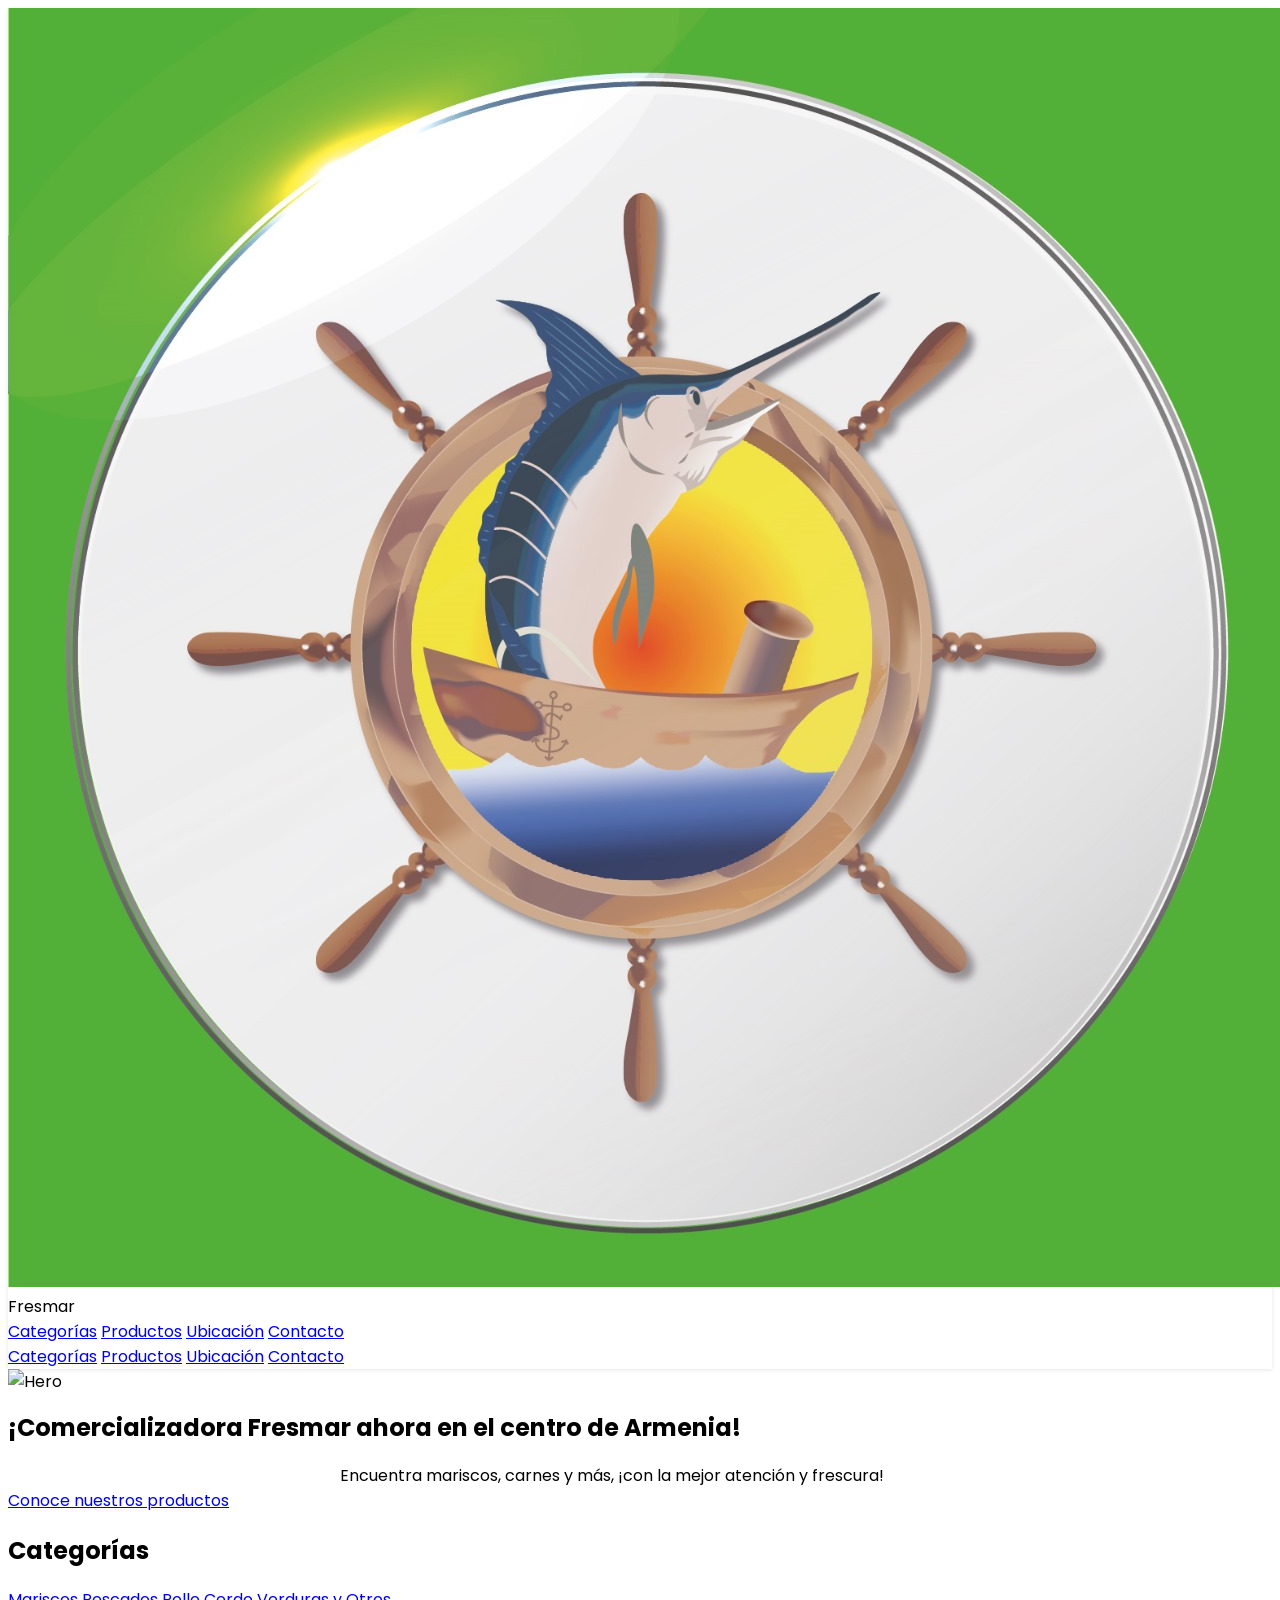
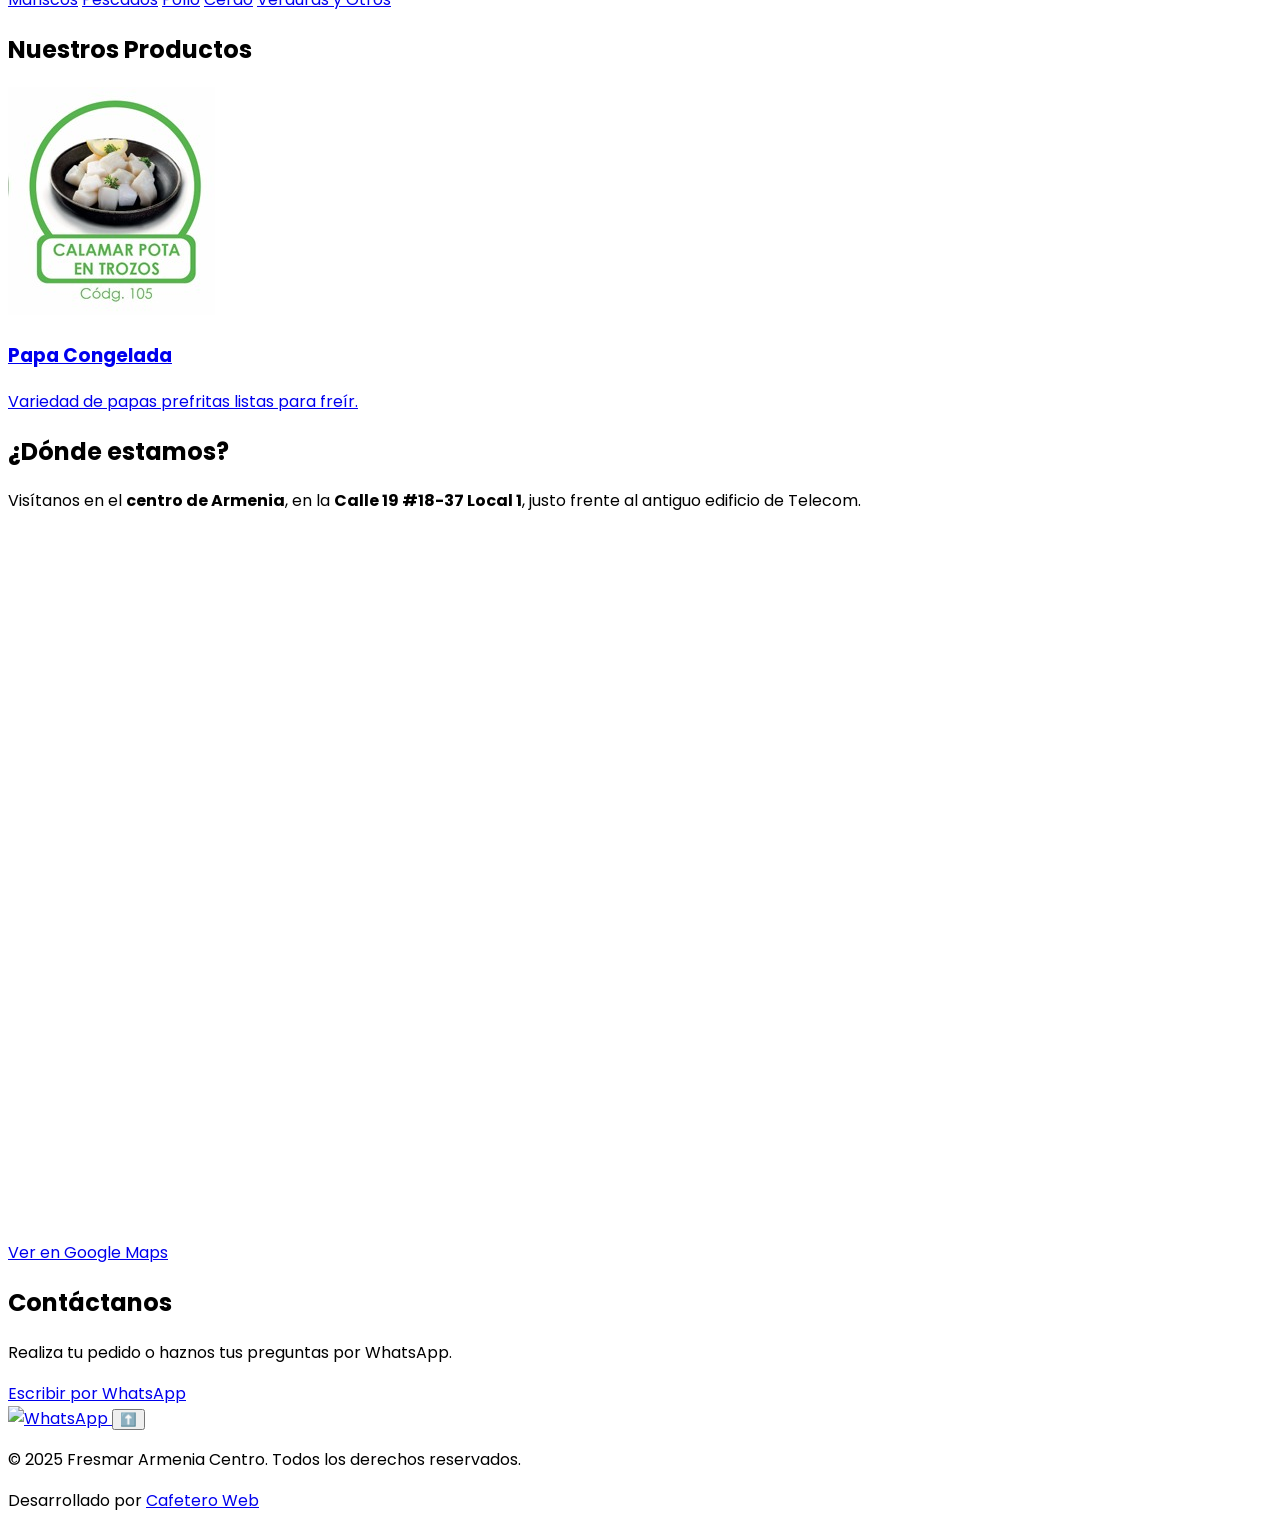
==== index.html @ 23a7fe5a "Primer commit de Fresmar Centro" ====
<!DOCTYPE html>
<html lang="es">
<head>
  <meta charset="UTF-8" />
  <meta name="viewport" content="width=device-width, initial-scale=1.0" />
  <title>Fresmar Armenia Centro</title>
  <link href="https://fonts.googleapis.com/css2?family=Poppins:wght@300;500;700&display=swap" rel="stylesheet">
  <link rel="stylesheet" href="css/styles.css">
</head>
<body class="font-[Poppins] bg-gray-50 text-gray-800">
  <!-- Navbar -->
  <nav class="glass-nav py-3 px-4 md:px-8">
    <div class="flex justify-between items-center max-w-7xl mx-auto">
      <div class="flex items-center">
        <img src="img/fresmarlogo.jpeg" alt="Fresmar Logo" class="w-10 h-10 mr-3" />
        <span class="font-bold text-lg text-blue-600">Fresmar</span>
      </div>
      <div class="hidden md:flex items-center space-x-6">
        <a href="#categorias" class="text-gray-700 hover:text-blue-600 transition-colors">Categorías</a>
        <a href="#productos-carousel" class="text-gray-700 hover:text-blue-600 transition-colors">Productos</a>
        <a href="#ubicacion" class="text-gray-700 hover:text-blue-600 transition-colors">Ubicación</a>
        <a href="#contacto" class="text-gray-700 hover:text-blue-600 transition-colors">Contacto</a>
      </div>
     <!--v class="md:hidden">
        <button id="menu-toggle" class="text-gray-700 focus:outline-none">
          <svg xmlns="http://www.w3.org/2000/svg" class="h-6 w-6" fill="none" viewBox="0 0 24 24" stroke="currentColor">
            <path stroke-linecap="round" stroke-linejoin="round" stroke-width="2" d="M4 6h16M4 12h16M4 18h16" />
          </svg>
        </button>
      </div>
    </div> -->
    <div id="mobile-menu" class="hidden md:hidden pt-4 pb-2 px-2">
      <a href="#categorias" class="block py-2 text-gray-700 hover:text-blue-600">Categorías</a>
      <a href="#productos-carousel" class="block py-2 text-gray-700 hover:text-blue-600">Productos</a>
      <a href="#ubicacion" class="block py-2 text-gray-700 hover:text-blue-600">Ubicación</a>
      <a href="#contacto" class="block py-2 text-gray-700 hover:text-blue-600">Contacto</a>
    </div>
  </nav>

  <!-- Secciones -->

  <section id="hero" class="relative h-[50vh] md:h-[60vh] flex items-center justify-center text-white text-center transition-all duration-1000 ease-in-out">
    <div class="absolute inset-0 bg-black/50 z-10"></div>
    <img id="heroImage" src="img/hero1.jpg" alt="Hero" class="absolute inset-0 w-full h-full object-cover transition-opacity duration-1000 z-0 opacity-100" />
    <div class="relative z-20 px-4">
      <h1 class="text-3xl md:text-5xl font-extrabold mb-3 drop-shadow">¡Comercializadora Fresmar ahora en el centro de Armenia!</h1>
      <p class="text-lg md:text-2xl mb-4 drop-shadow">Encuentra mariscos, carnes y más, ¡con la mejor atención y frescura!</p>
      <a href="/mariscos.html" class="inline-block mt-2 bg-green-600 hover:bg-green-700 text-white font-semibold px-6 py-2 rounded-full transition">
        Conoce nuestros productos
      </a>
    </div>
  </section>
  
  
  
  
  <section id="categorias" class="py-20 bg-gray-100 px-4 max-w-6xl mx-auto text-center">
    <h2 class="text-3xl font-semibold text-gray-800 mb-6">Categorías</h2>
    <div class="flex flex-wrap justify-center gap-4">
        <a href="mariscos.html" class="bg-blue-100 text-blue-700 px-4 py-2 rounded-full hover:bg-blue-200 transition">Mariscos</a>
        <a href="pescados.html" class="bg-green-100 text-green-700 px-4 py-2 rounded-full hover:bg-green-200 transition">Pescados</a>
        <a href="pollo.html" class="bg-yellow-100 text-yellow-700 px-4 py-2 rounded-full hover:bg-yellow-200 transition">Pollo</a>
        <a href="cerdo.html" class="bg-pink-100 text-pink-700 px-4 py-2 rounded-full hover:bg-pink-200 transition">Cerdo</a>
        <a href="verduras.html" class="bg-purple-100 text-purple-700 px-4 py-2 rounded-full hover:bg-purple-200 transition">Verduras y Otros</a>
      </div>
      
  </section>
  <section id="productos-carousel" class="py-20 px-4 max-w-6xl mx-auto text-center">
    <h2 class="text-3xl font-semibold text-gray-800 mb-6">Nuestros Productos</h2>
    <div class="grid grid-cols-1 sm:grid-cols-2 md:grid-cols-3 gap-6">
      <a href="/verduras.html" class="block hover:shadow-lg transition-shadow duration-300">
        <div class="bg-white rounded-xl shadow-md p-4">
          <img src="img/calamar pota.jpeg" alt="Papa congelada" class="w-full h-40 object-cover rounded-md mb-3">
          <h3 class="text-xl font-bold text-blue-600">Papa Congelada</h3>
          <p class="text-gray-600">Variedad de papas prefritas listas para freír.</p>
        </div>
      </a>
      
    </div>
  </section>

  <section id="ubicacion" class="py-20 px-4 max-w-4xl mx-auto text-center">
    <h2 class="text-3xl font-semibold text-gray-800 mb-6">¿Dónde estamos?</h2>
    <p class="text-gray-700 mb-4">
      Visítanos en el <strong>centro de Armenia</strong>, en la <strong>Calle 19 #18-37 Local 1</strong>, justo frente al antiguo edificio de Telecom.
    </p>
    <div class="aspect-w-16 aspect-h-9 w-full rounded-lg shadow-md overflow-hidden">
      <iframe
        class="w-full h-full"
        src="https://www.google.com/maps/embed?pb=!1m18!1m12!1m3!1d3976.570000000000!2d-75.6746378!3d4.5355752!2m3!1f0!2f0!3f0!3m2!1i1024!2i768!4f13.1!3m3!1m2!1s0x8e38f5aeb9c22bd9%3A0x6e44896f2a0472c0!2sCalle%2019%20%2318-37%20Local%201%2C%20Armenia%2C%20Quind%C3%ADo!5e0!3m2!1ses-419!2sco!4v1713040757723!5m2!1ses-419!2sco"
        allowfullscreen=""
        loading="lazy"
        referrerpolicy="no-referrer-when-downgrade"
      ></iframe>
    </div>
    <a
      href="https://www.google.com/maps/place/Calle+19+%2318-37+Local+1,+Armenia,+Quind%C3%ADo/@4.5355752,-75.6746378,17z/"
      target="_blank"
      class="inline-block mt-4 bg-green-600 text-white px-6 py-2 rounded-lg shadow hover:bg-green-700 transition"
    >
      Ver en Google Maps
    </a>
  </section>
  
  
  
  

  <section id="contacto" class="py-20 bg-white px-4 max-w-4xl mx-auto text-center">
    <h2 class="text-3xl font-semibold text-gray-800 mb-6">Contáctanos</h2>
    <p class="text-gray-700 mb-4">Realiza tu pedido o haznos tus preguntas por WhatsApp.</p>
    <a href="https://wa.me/573123456789" target="_blank" class="inline-block bg-green-500 text-white px-6 py-3 rounded-full text-lg hover:bg-green-600 transition">Escribir por WhatsApp</a>
  </section>

<!-- Botón WhatsApp con imagen -->
<a href="https://wa.me/573103008952"_blank"
   class="fixed bottom-6 right-6 bg-green-500 hover:bg-green-600 text-white p-4 rounded-full shadow-lg z-50 transition duration-300 ease-in-out flex items-center justify-center">
  <img src="https://upload.wikimedia.org/wikipedia/commons/6/6b/WhatsApp.svg" alt="WhatsApp" class="w-6 h-6">
</a>
<!-- Botón Ir arriba -->
<button id="scrollToTopBtn"
        class="hidden fixed bottom-20 right-6 bg-gray-700 hover:bg-gray-800 text-white text-xl p-3 rounded-full shadow-lg z-50 transition duration-300 ease-in-out">
  ⬆️
</button>


  <footer class="bg-gray-800 text-white py-8 px-4">
    <div class="max-w-6xl mx-auto text-center">
      <p class="mb-2">&copy; 2025 Fresmar Armenia Centro. Todos los derechos reservados.</p>
      <p>Desarrollado por <a href="https://cafeteroweb.com" target="_blank" class="text-blue-400 hover:underline">Cafetero Web</a></p>
    </div>
  </footer>

  <!-- Scripts -->
  <script src="https://cdn.tailwindcss.com"></script>
  <script src="js/app.js"></script>
</body>
</html>
---- css/styles.css ----
/* General */
body {
    font-family: 'Poppins', sans-serif;
  }
  
  .glass-nav {
    backdrop-filter: blur(10px);
    background-color: rgba(255, 255, 255, 0.75);
    position: sticky;
    top: 0;
    z-index: 50;
    box-shadow: 0 1px 4px rgba(0, 0, 0, 0.1);
  }
  
  /* Hero section */
  #hero h1 {
    line-height: 1.2;
  }
  
  #hero p {
    max-width: 600px;
    margin: 0 auto;
  }
  
  /* Card hover effect */
  #productos-carousel .shadow-md:hover {
    transform: scale(1.02);
    transition: transform 0.3s ease;
  }
  
  /* Categorías */
  #categorias span {
    cursor: pointer;
    transition: background-color 0.3s, color 0.3s;
  }
  
  #categorias span:hover {
    background-color: #3b82f6;
    color: white;
  }
  
  /* Responsive tweaks */
  @media (max-width: 768px) {
    #hero h1 {
      font-size: 2rem;
    }
  
    #hero p {
      font-size: 1rem;
    }
  }
  
  /* Map */
  .aspect-w-16 {
    position: relative;
    width: 100%;
    padding-bottom: 56.25%;
  }
  
  .aspect-w-16 iframe {
    position: absolute;
    width: 100%;
    height: 100%;
    border: 0;
  }
  #scrollToTopBtn {
    cursor: pointer;
  }
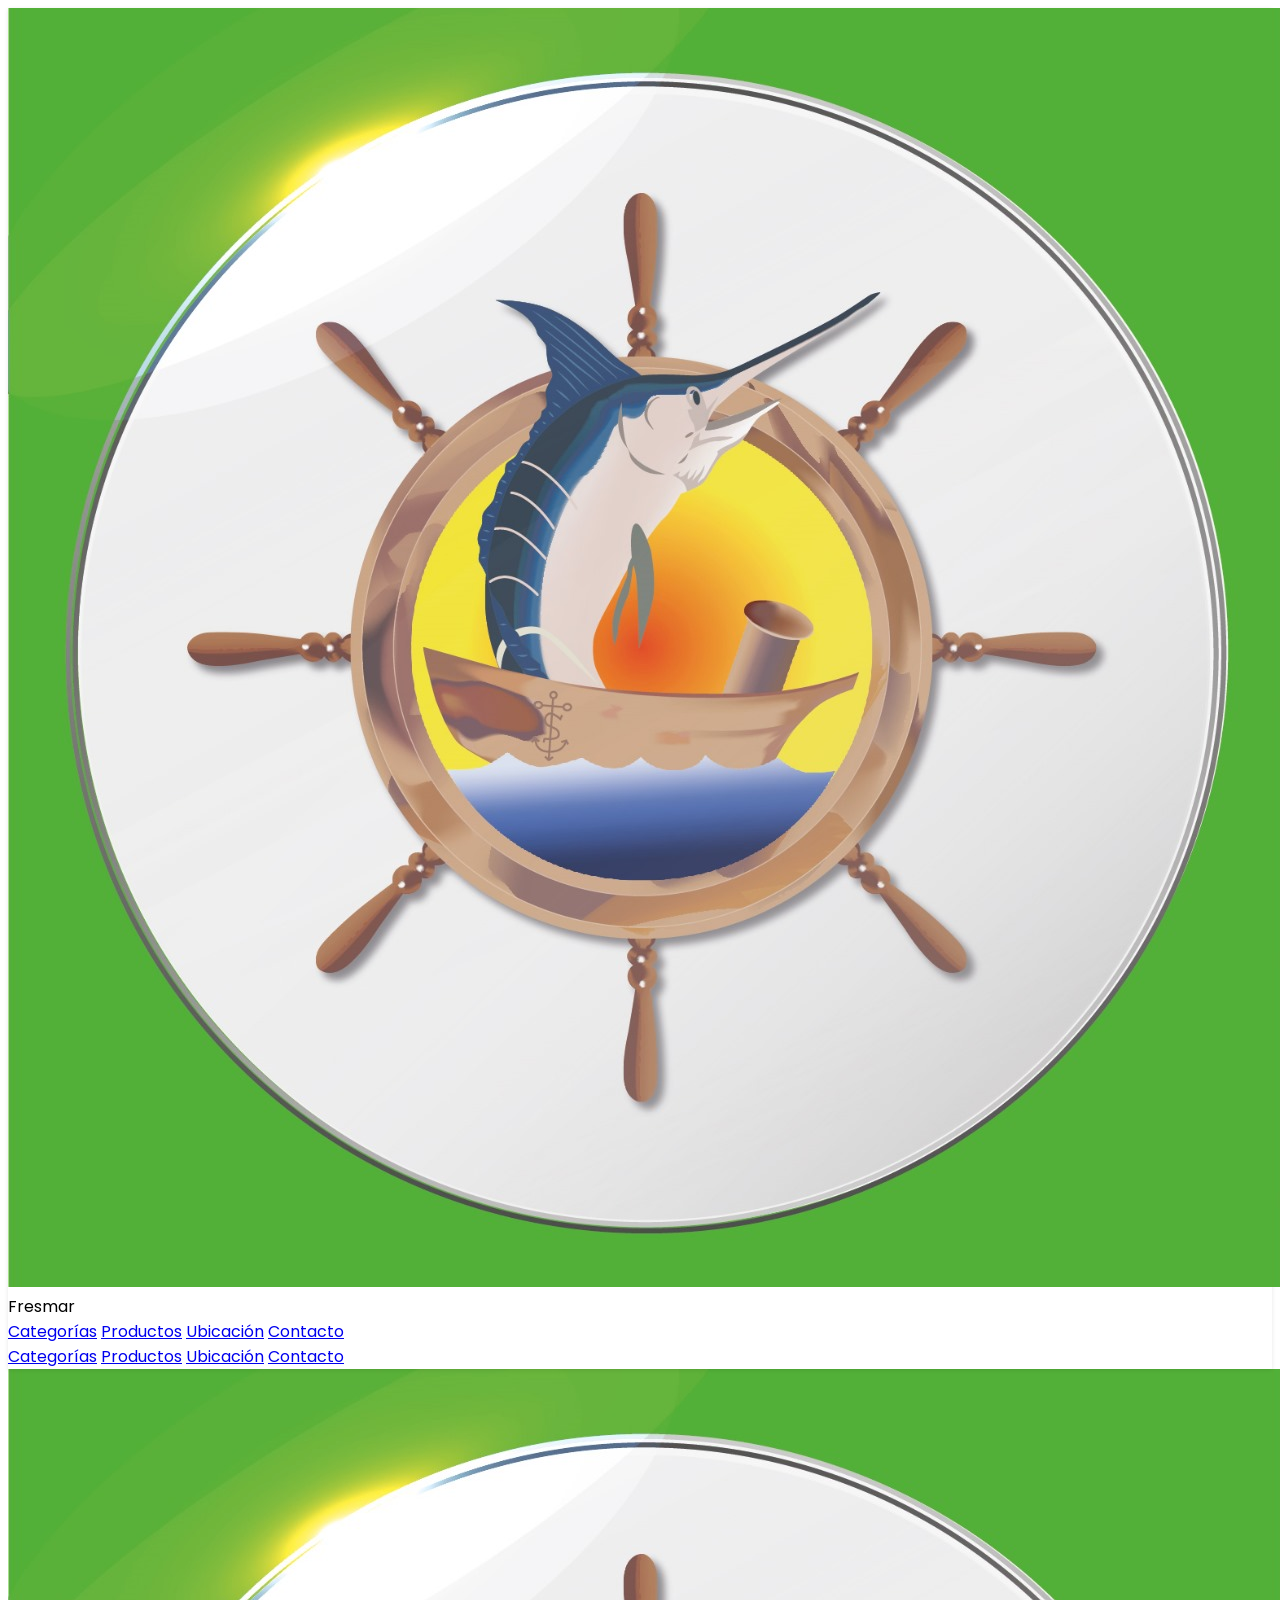
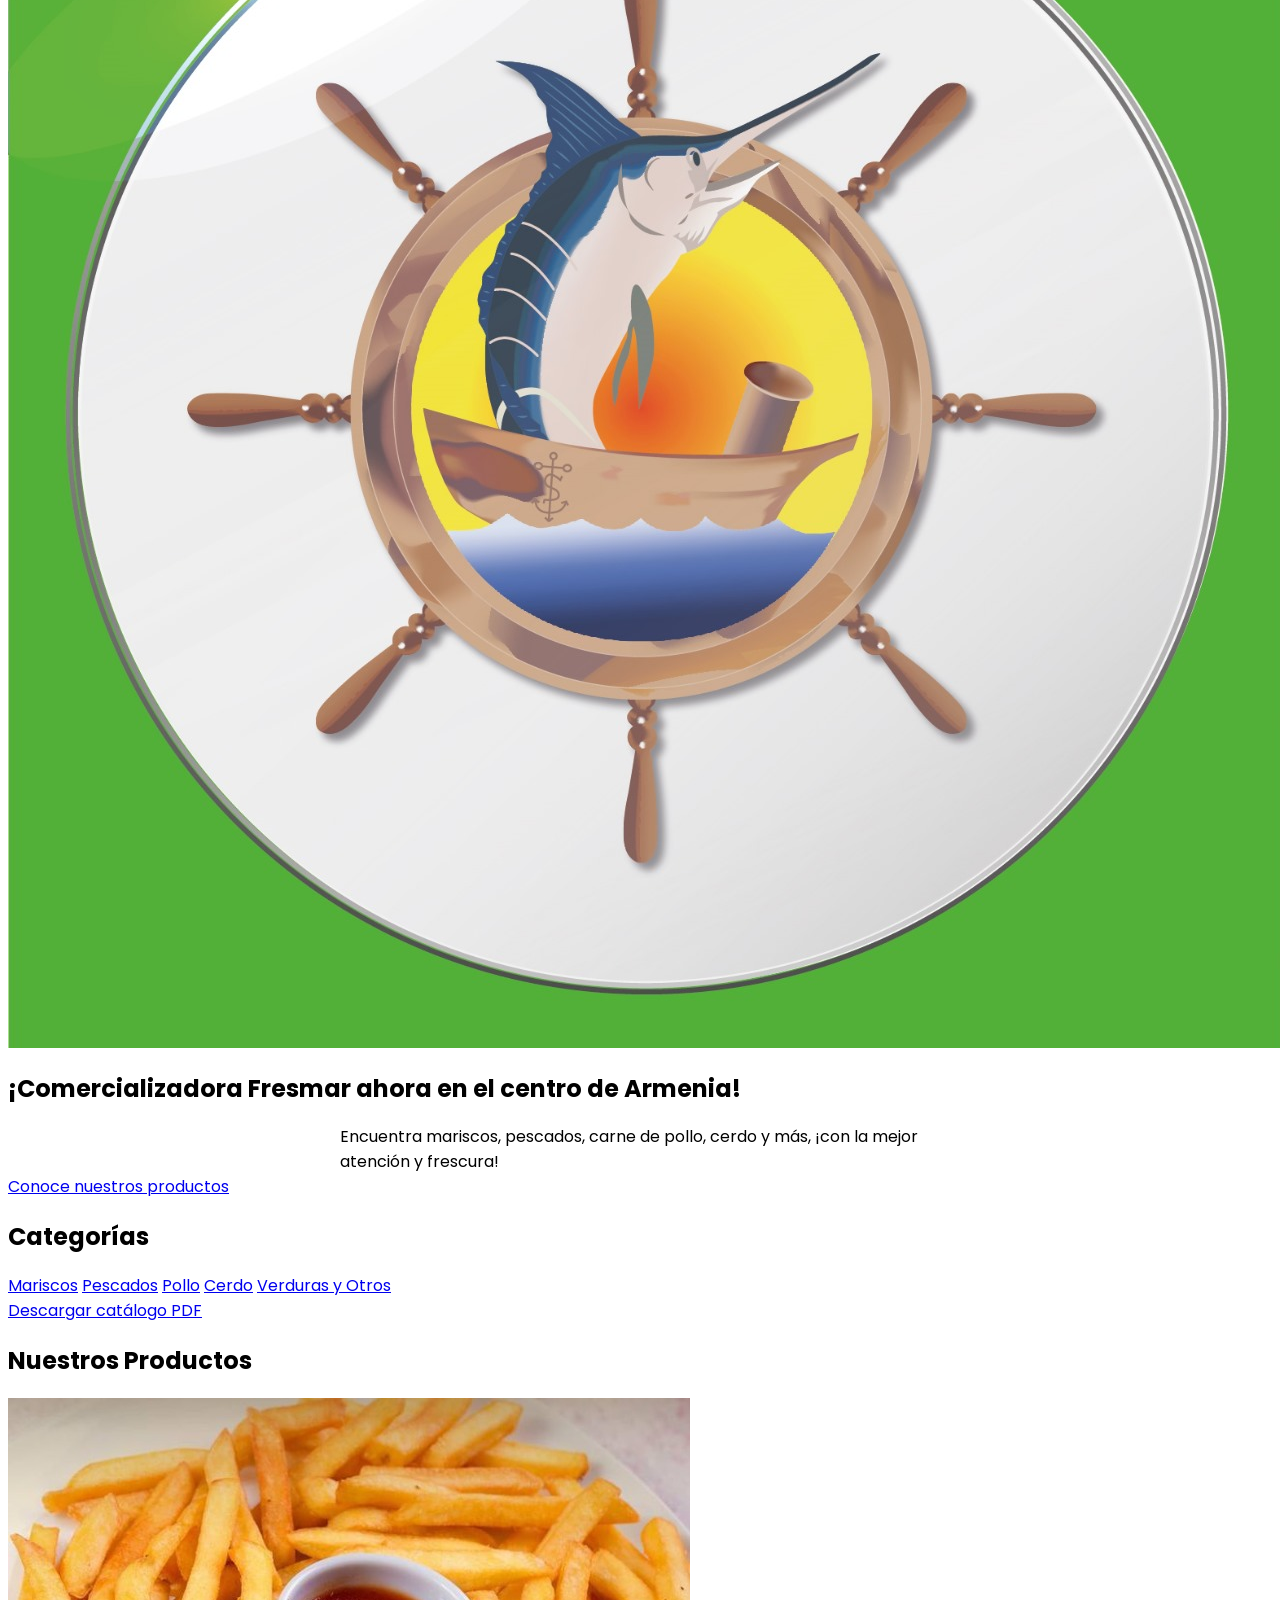
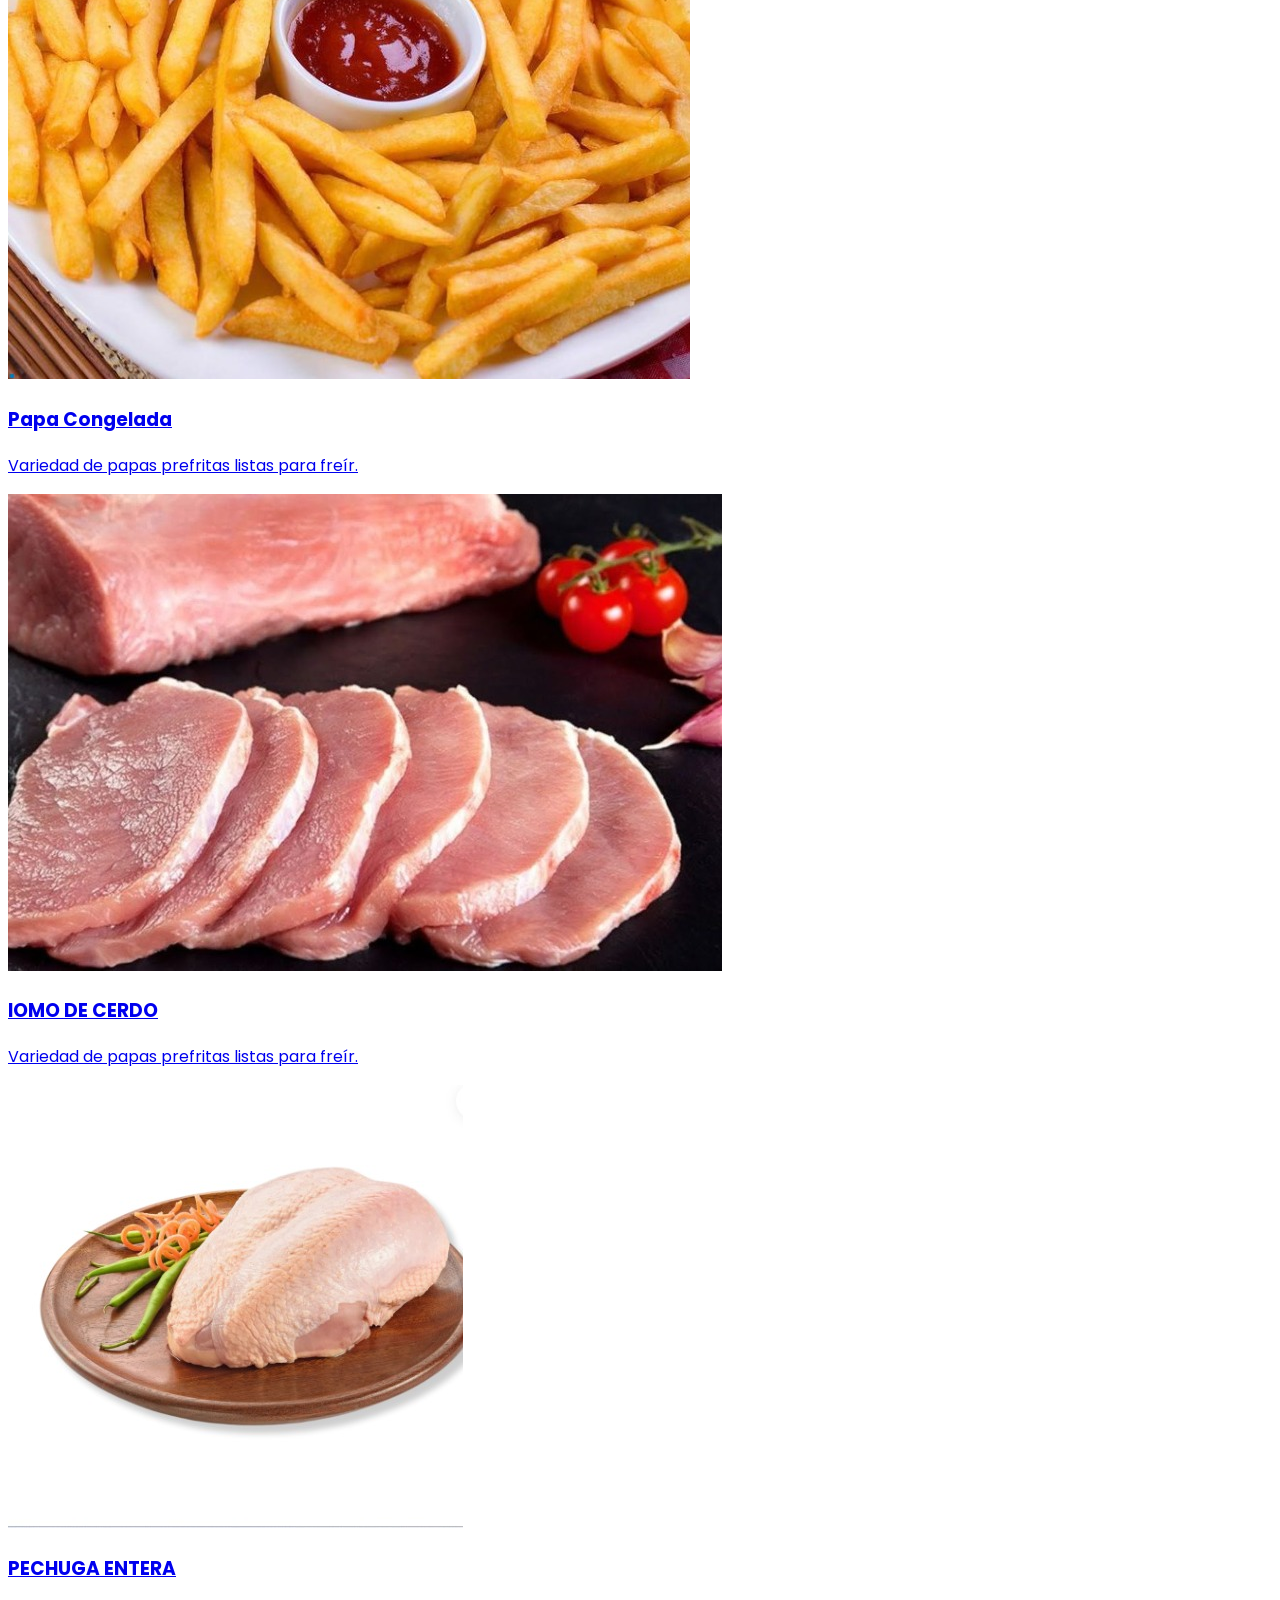
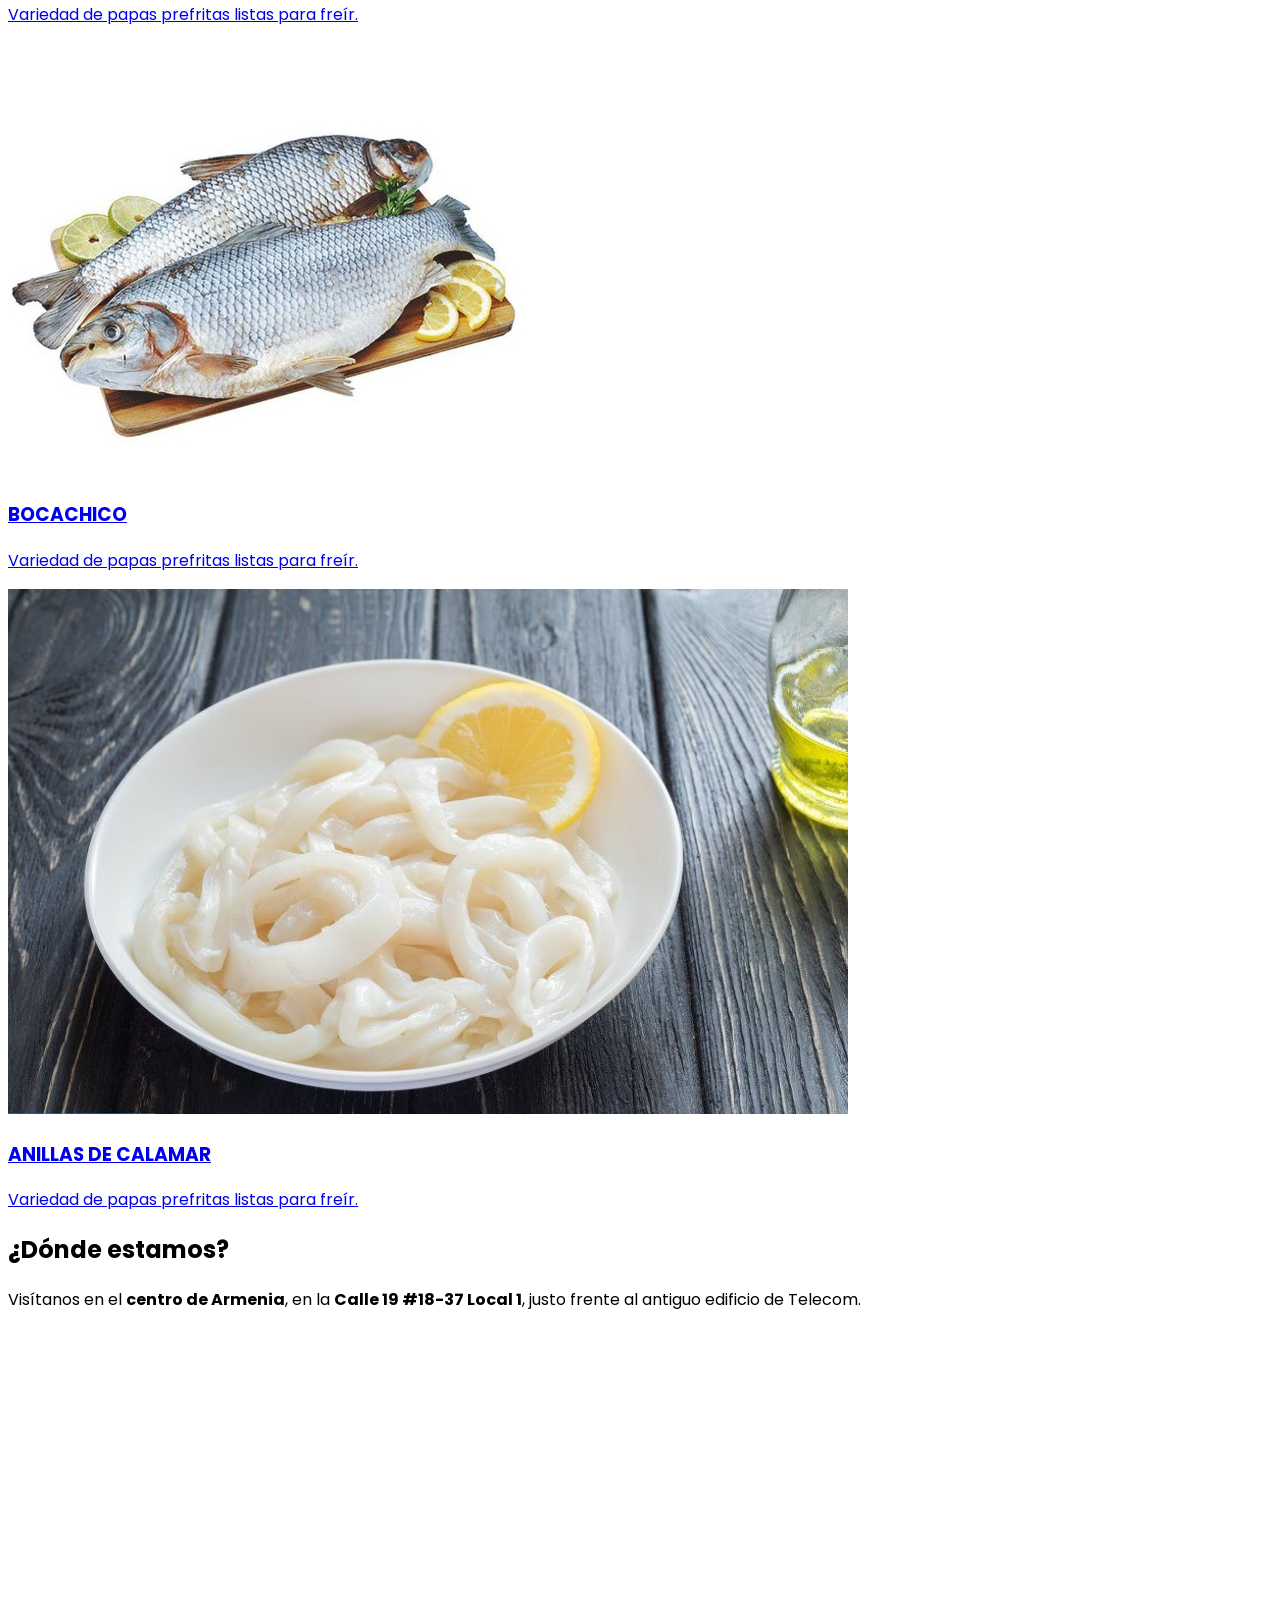
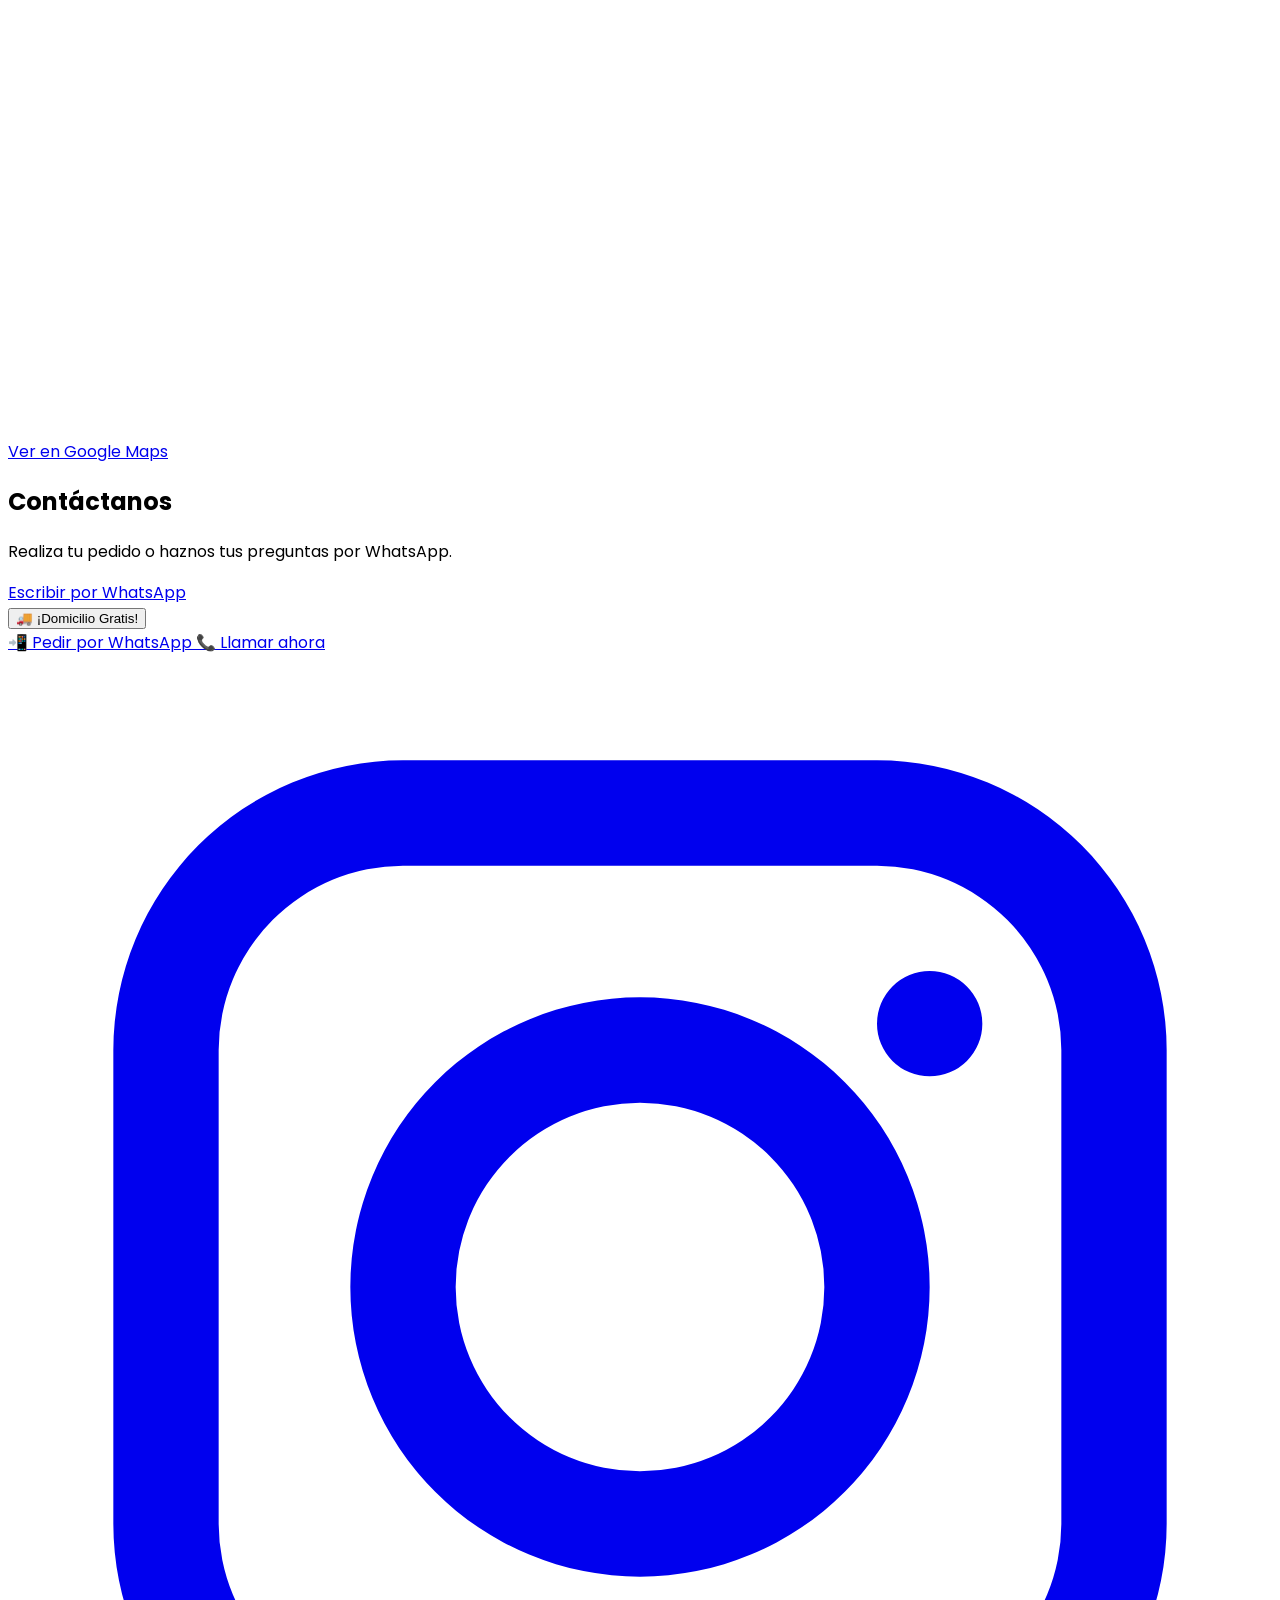
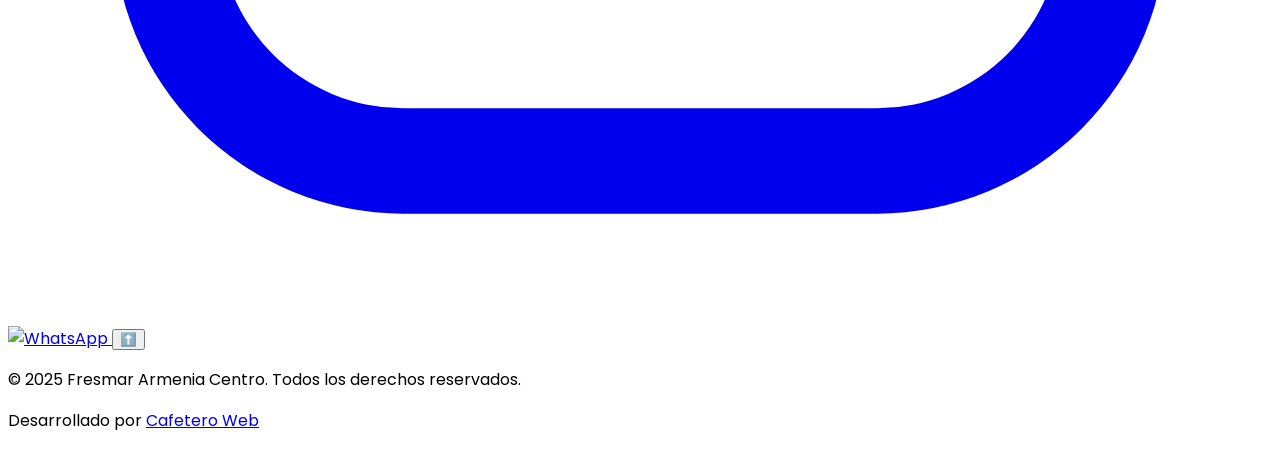
==== commit f740bbe7: "Agrega botón fijo de domicilio gratis con menú WhatsApp y llamada" ====
--- a/index.html
+++ b/index.html
@@ -3,6 +3,9 @@
 <head>
   <meta charset="UTF-8" />
   <meta name="viewport" content="width=device-width, initial-scale=1.0" />
+  <meta name="description" content="Fresmar Armenia Centro: mariscos, pescados, pollo, cerdo y verduras congeladas al por mayor y al detal.">
+<meta name="keywords" content="fresmar, mariscos, pescados, pollo, cerdo, congelados, Armenia Quindío">
+
   <title>Fresmar Armenia Centro</title>
   <link href="https://fonts.googleapis.com/css2?family=Poppins:wght@300;500;700&display=swap" rel="stylesheet">
   <link rel="stylesheet" href="css/styles.css">
@@ -41,10 +44,10 @@
 
   <section id="hero" class="relative h-[50vh] md:h-[60vh] flex items-center justify-center text-white text-center transition-all duration-1000 ease-in-out">
     <div class="absolute inset-0 bg-black/50 z-10"></div>
-    <img id="heroImage" src="img/hero1.jpg" alt="Hero" class="absolute inset-0 w-full h-full object-cover transition-opacity duration-1000 z-0 opacity-100" />
+    <img id="heroImage" src="img/fresmarlogo.jpeg" alt="Hero" class="absolute inset-0 w-full h-full object-cover transition-opacity duration-1000 z-0 opacity-100" />
     <div class="relative z-20 px-4">
       <h1 class="text-3xl md:text-5xl font-extrabold mb-3 drop-shadow">¡Comercializadora Fresmar ahora en el centro de Armenia!</h1>
-      <p class="text-lg md:text-2xl mb-4 drop-shadow">Encuentra mariscos, carnes y más, ¡con la mejor atención y frescura!</p>
+      <p class="text-lg md:text-2xl mb-4 drop-shadow">Encuentra mariscos, pescados, carne de pollo, cerdo y más, ¡con la mejor atención y frescura!</p>
       <a href="/mariscos.html" class="inline-block mt-2 bg-green-600 hover:bg-green-700 text-white font-semibold px-6 py-2 rounded-full transition">
         Conoce nuestros productos
       </a>
@@ -63,15 +66,45 @@
         <a href="cerdo.html" class="bg-pink-100 text-pink-700 px-4 py-2 rounded-full hover:bg-pink-200 transition">Cerdo</a>
         <a href="verduras.html" class="bg-purple-100 text-purple-700 px-4 py-2 rounded-full hover:bg-purple-200 transition">Verduras y Otros</a>
       </div>
-      
+      <div class="mt-8">
+        <a href="pdf/CATALOGO COMERCIAL FRESMAR-img (2) (1).pdf" download class="inline-block bg-red-600 hover:bg-red-700 text-white font-semibold px-4 py-2 rounded-full text-sm transition shadow-md">Descargar catálogo PDF</a>
+      </div>
   </section>
   <section id="productos-carousel" class="py-20 px-4 max-w-6xl mx-auto text-center">
     <h2 class="text-3xl font-semibold text-gray-800 mb-6">Nuestros Productos</h2>
     <div class="grid grid-cols-1 sm:grid-cols-2 md:grid-cols-3 gap-6">
       <a href="/verduras.html" class="block hover:shadow-lg transition-shadow duration-300">
         <div class="bg-white rounded-xl shadow-md p-4">
-          <img src="img/calamar pota.jpeg" alt="Papa congelada" class="w-full h-40 object-cover rounded-md mb-3">
+          <img src="img/papas.jpeg" alt="Papa congelada" class="w-full h-40 object-cover rounded-md mb-3">
           <h3 class="text-xl font-bold text-blue-600">Papa Congelada</h3>
+          <p class="text-gray-600">Variedad de papas prefritas listas para freír.</p>
+        </div>
+      </a>
+      <a href="/cerdo.html" class="block hover:shadow-lg transition-shadow duration-300">
+        <div class="bg-white rounded-xl shadow-md p-4">
+          <img src="img/lomo de cerdo(2).jpeg" alt="LOMO DE CERDO" class="w-full h-40 object-cover rounded-md mb-3">
+          <h3 class="text-xl font-bold text-blue-600">lOMO DE CERDO</h3>
+          <p class="text-gray-600">Variedad de papas prefritas listas para freír.</p>
+        </div>
+      </a>
+      <a href="/pollo.html" class="block hover:shadow-lg transition-shadow duration-300">
+        <div class="bg-white rounded-xl shadow-md p-4">
+          <img src="img/pechuga entera.jpeg" alt="PECHUGA ENTERA" class="w-full h-40 object-cover rounded-md mb-3">
+          <h3 class="text-xl font-bold text-blue-600">PECHUGA ENTERA</h3>
+          <p class="text-gray-600">Variedad de papas prefritas listas para freír.</p>
+        </div>
+      </a>
+      <a href="/pescados.html" class="block hover:shadow-lg transition-shadow duration-300">
+        <div class="bg-white rounded-xl shadow-md p-4">
+          <img src="img/BOCACHICO.jpeg" alt="BOCACHICO" class="w-full h-40 object-cover rounded-md mb-3">
+          <h3 class="text-xl font-bold text-blue-600">BOCACHICO</h3>
+          <p class="text-gray-600">Variedad de papas prefritas listas para freír.</p>
+        </div>
+      </a>
+      <a href="/mariscos.html" class="block hover:shadow-lg transition-shadow duration-300">
+        <div class="bg-white rounded-xl shadow-md p-4">
+          <img src="img/ANILLOS(2).jpeg" alt="ANILLAS DE CALAMAR" class="w-full h-40 object-cover rounded-md mb-3">
+          <h3 class="text-xl font-bold text-blue-600">ANILLAS DE CALAMAR</h3>
           <p class="text-gray-600">Variedad de papas prefritas listas para freír.</p>
         </div>
       </a>
@@ -94,7 +127,7 @@
       ></iframe>
     </div>
     <a
-      href="https://www.google.com/maps/place/Calle+19+%2318-37+Local+1,+Armenia,+Quind%C3%ADo/@4.5355752,-75.6746378,17z/"
+      href="https://www.google.com/maps/place/Fresmar+Armenia+Centro/@4.5355752,-75.6772127,17z/data=!3m1!4b1!4m6!3m5!1s0x8e38f5000c9ee97b:0x7bed2f5cffe55b95!8m2!3d4.5355752!4d-75.6746378!16s%2Fg%2F11mcrh_wz8?entry=ttu&g_ep=EgoyMDI1MDQyOS4wIKXMDSoASAFQAw%3D%3D"
       target="_blank"
       class="inline-block mt-4 bg-green-600 text-white px-6 py-2 rounded-lg shadow hover:bg-green-700 transition"
     >
@@ -109,9 +142,51 @@
   <section id="contacto" class="py-20 bg-white px-4 max-w-4xl mx-auto text-center">
     <h2 class="text-3xl font-semibold text-gray-800 mb-6">Contáctanos</h2>
     <p class="text-gray-700 mb-4">Realiza tu pedido o haznos tus preguntas por WhatsApp.</p>
-    <a href="https://wa.me/573123456789" target="_blank" class="inline-block bg-green-500 text-white px-6 py-3 rounded-full text-lg hover:bg-green-600 transition">Escribir por WhatsApp</a>
-  </section>
-
+    <a href="https://wa.me/573103008952" target="_blank" class="inline-block bg-green-500 text-white px-6 py-3 rounded-full text-lg hover:bg-green-600 transition">Escribir por WhatsApp</a>
+  </section>
+  <!-- Contenedor del botón domicilio-->
+<div class="fixed bottom-36 right-4 z-50" id="domicilio-button">
+  <!-- Botón principal -->
+  <button onclick="toggleMenu()"
+    class="animate-pulse bg-green-600/90 text-white text-sm md:text-base font-bold px-4 py-2 rounded-full shadow-lg hover:bg-green-700 transition duration-300 backdrop-blur">
+    🚚 ¡Domicilio Gratis!
+  </button>
+
+  <!-- Menú desplegable -->
+  <div id="domicilio-menu"
+    class="hidden flex-col mt-2 space-y-2">
+    <!-- WhatsApp -->
+    <a href="https://wa.me/573103008952" target="_blank"
+      class="bg-white/90 text-green-700 font-semibold px-4 py-2 rounded-full shadow-md hover:bg-green-100 transition duration-300 backdrop-blur">
+      📲 Pedir por WhatsApp
+    </a>
+    <!-- Teléfono -->
+    <a href="tel:+573103008952"
+      class="bg-white/90 text-blue-700 font-semibold px-4 py-2 rounded-full shadow-md hover:bg-blue-100 transition duration-300 backdrop-blur">
+      📞 Llamar ahora
+    </a>
+  </div>
+</div>
+
+<script>
+  function toggleMenu() {
+    const menu = document.getElementById("domicilio-menu");
+    menu.classList.toggle("hidden");
+  }
+
+  document.addEventListener("click", function (e) {
+    const button = document.getElementById("domicilio-button");
+    if (!button.contains(e.target)) {
+      document.getElementById("domicilio-menu").classList.add("hidden");
+    }
+  });
+</script>
+  <!-- Botón de Instagram -->
+<a href="https://www.instagram.com/fresmarcolombia?igsh=d2RuYmM1aG9hdnR4" target="_blank" class="fixed bottom-24 right-4 z-50 bg-pink-500 hover:bg-pink-600 text-white p-2 rounded-full shadow-md transition-transform transform hover:scale-110">
+  <svg xmlns="http://www.w3.org/2000/svg" class="w-5 h-5" fill="currentColor" viewBox="0 0 24 24">
+    <path d="M7.5 2h9A5.51 5.51 0 0 1 22 7.5v9A5.51 5.51 0 0 1 16.5 22h-9A5.51 5.51 0 0 1 2 16.5v-9A5.51 5.51 0 0 1 7.5 2zm0 2A3.51 3.51 0 0 0 4 7.5v9A3.51 3.51 0 0 0 7.5 20h9a3.51 3.51 0 0 0 3.5-3.5v-9A3.51 3.51 0 0 0 16.5 4h-9zm4.5 2.5A5.5 5.5 0 1 1 6.5 12a5.5 5.5 0 0 1 5.5-5.5zm0 2A3.5 3.5 0 1 0 15.5 12 3.5 3.5 0 0 0 12 8.5zM17.5 6a1 1 0 1 1-1 1 1 1 0 0 1 1-1z"/>
+  </svg>
+</a>
 <!-- Botón WhatsApp con imagen -->
 <a href="https://wa.me/573103008952"_blank"
    class="fixed bottom-6 right-6 bg-green-500 hover:bg-green-600 text-white p-4 rounded-full shadow-lg z-50 transition duration-300 ease-in-out flex items-center justify-center">
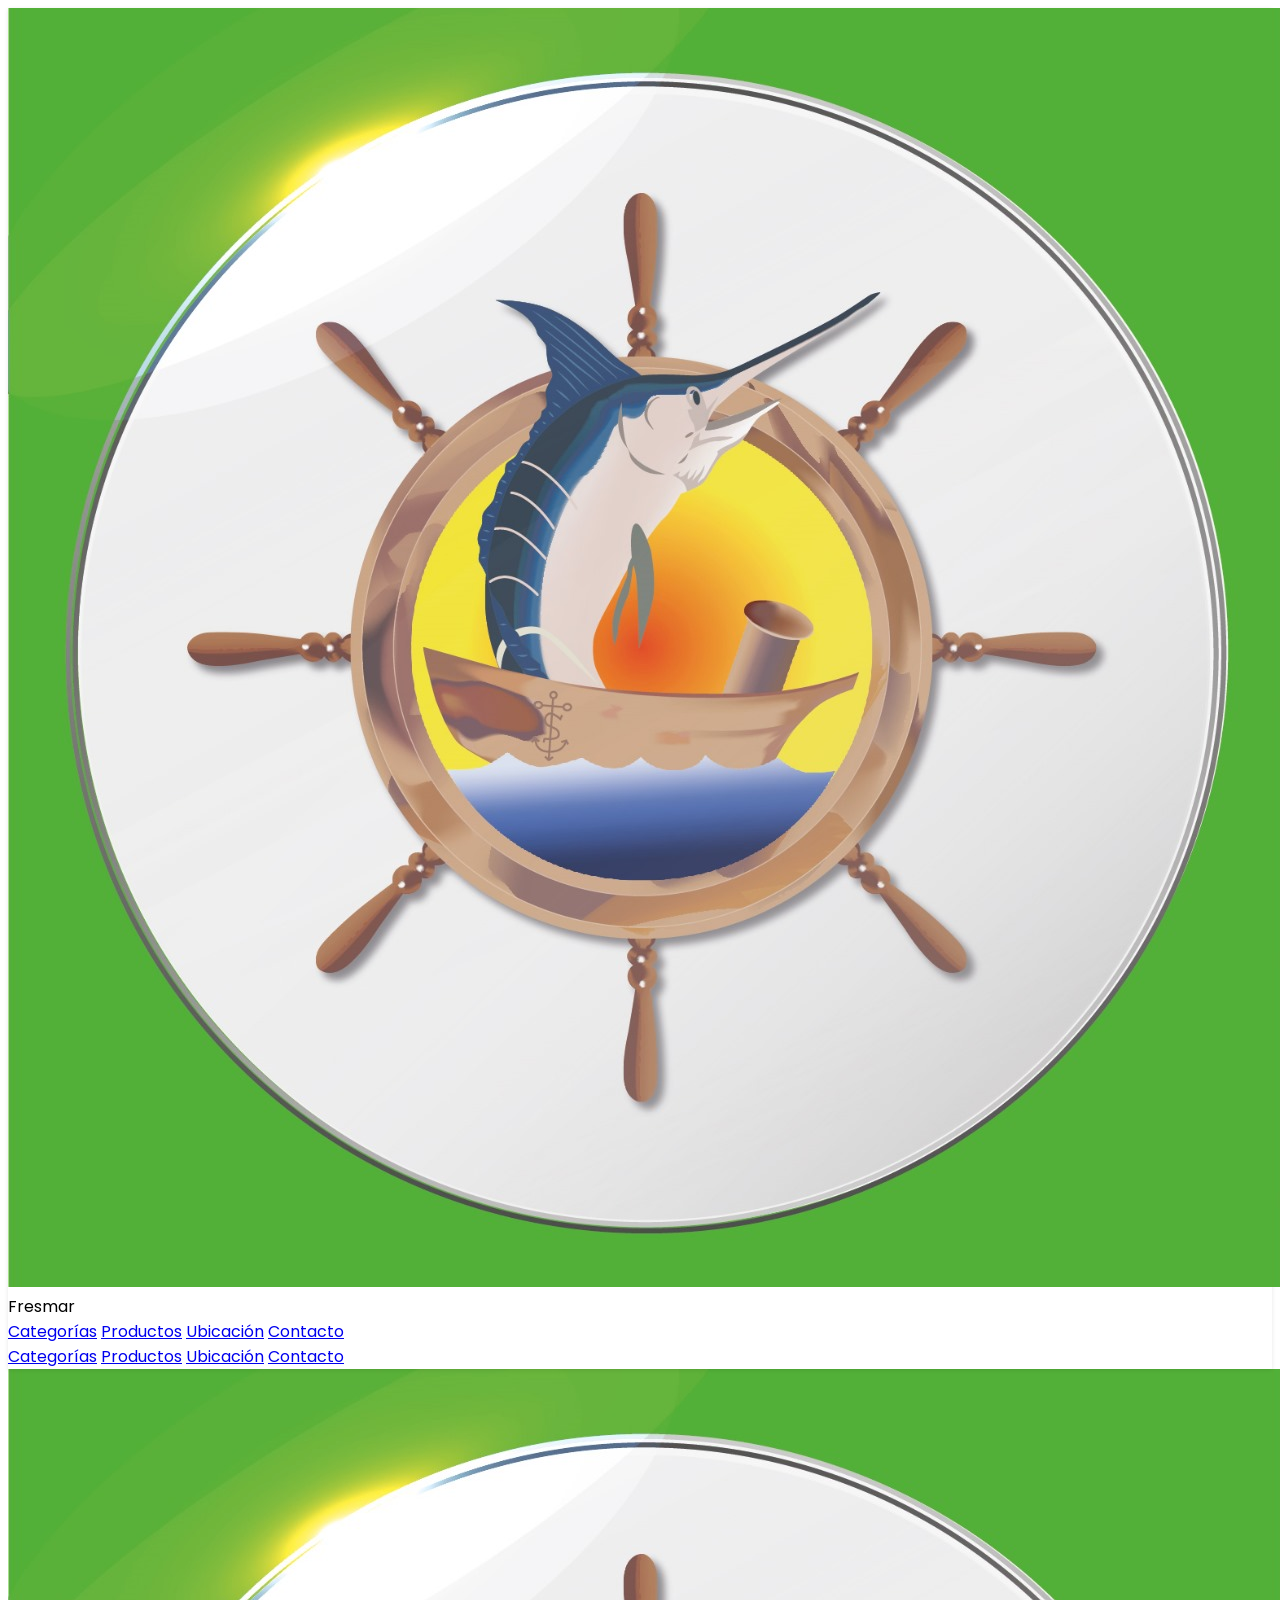
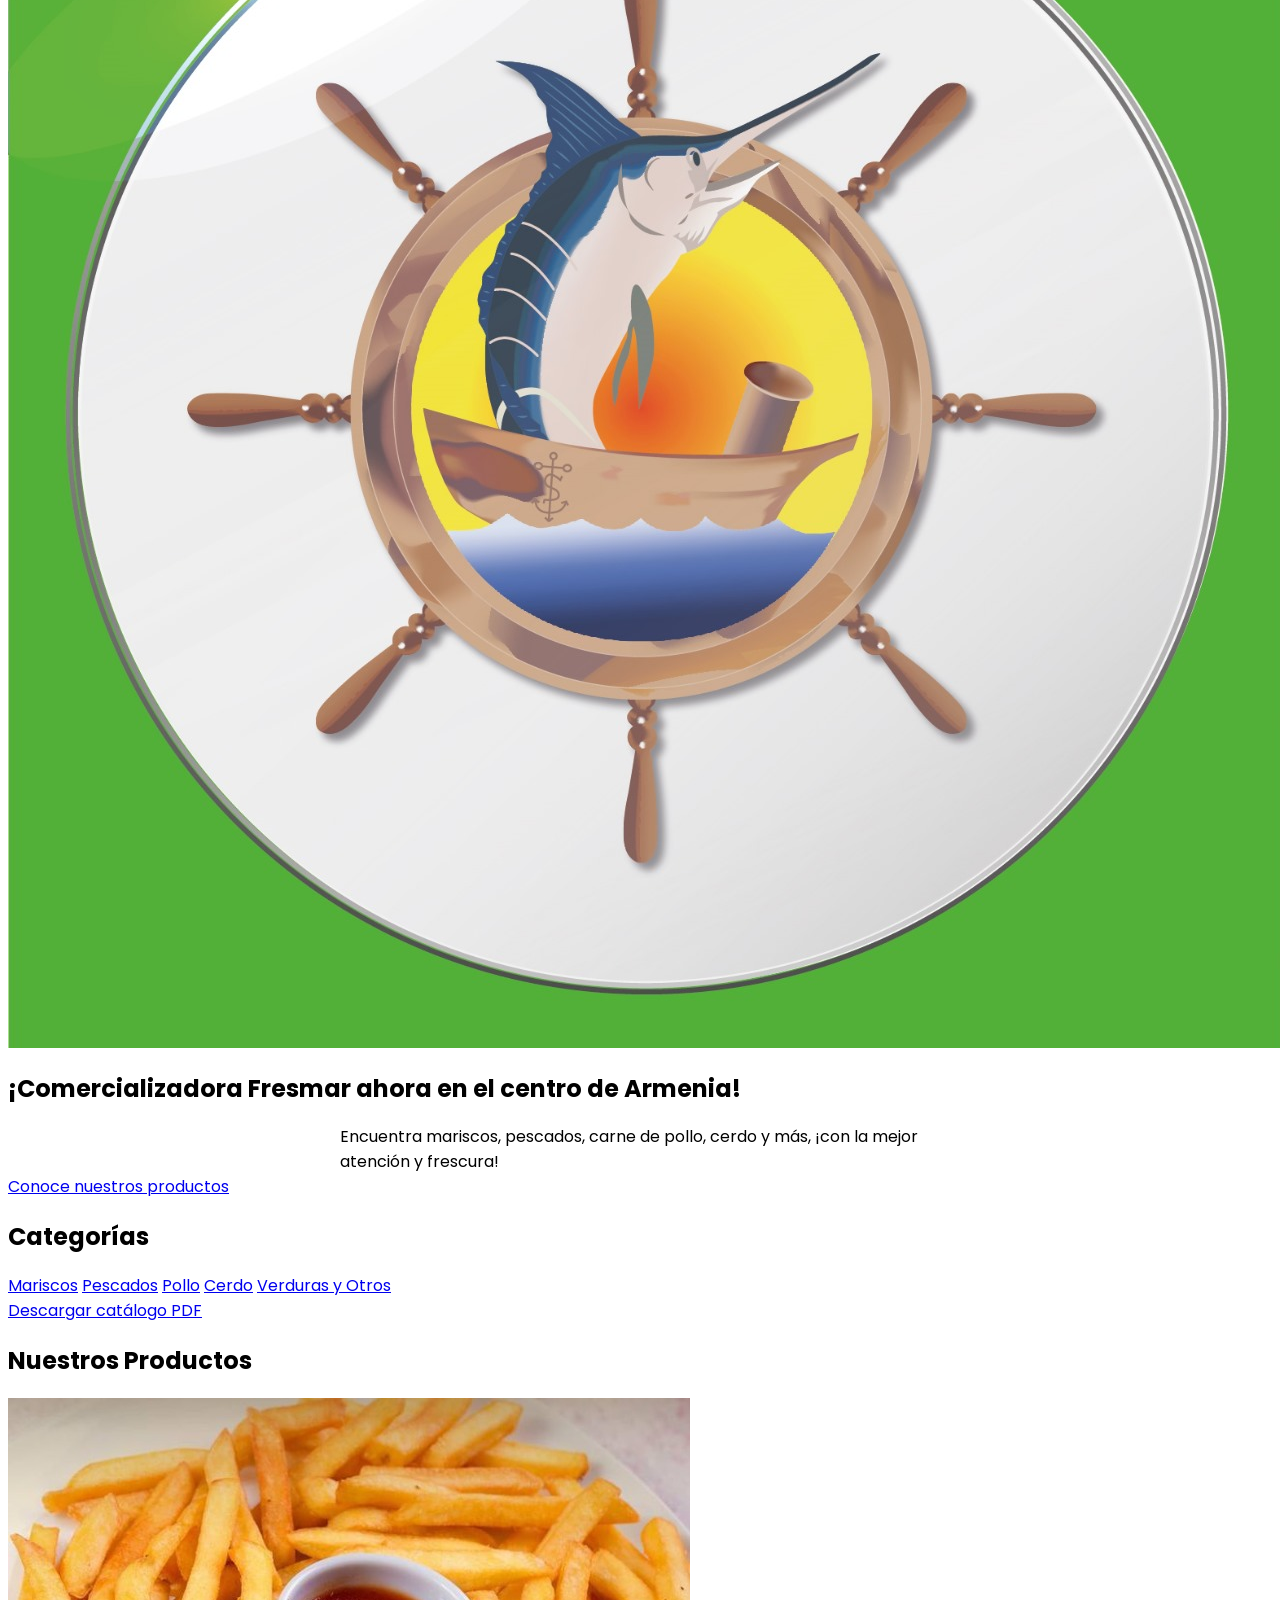
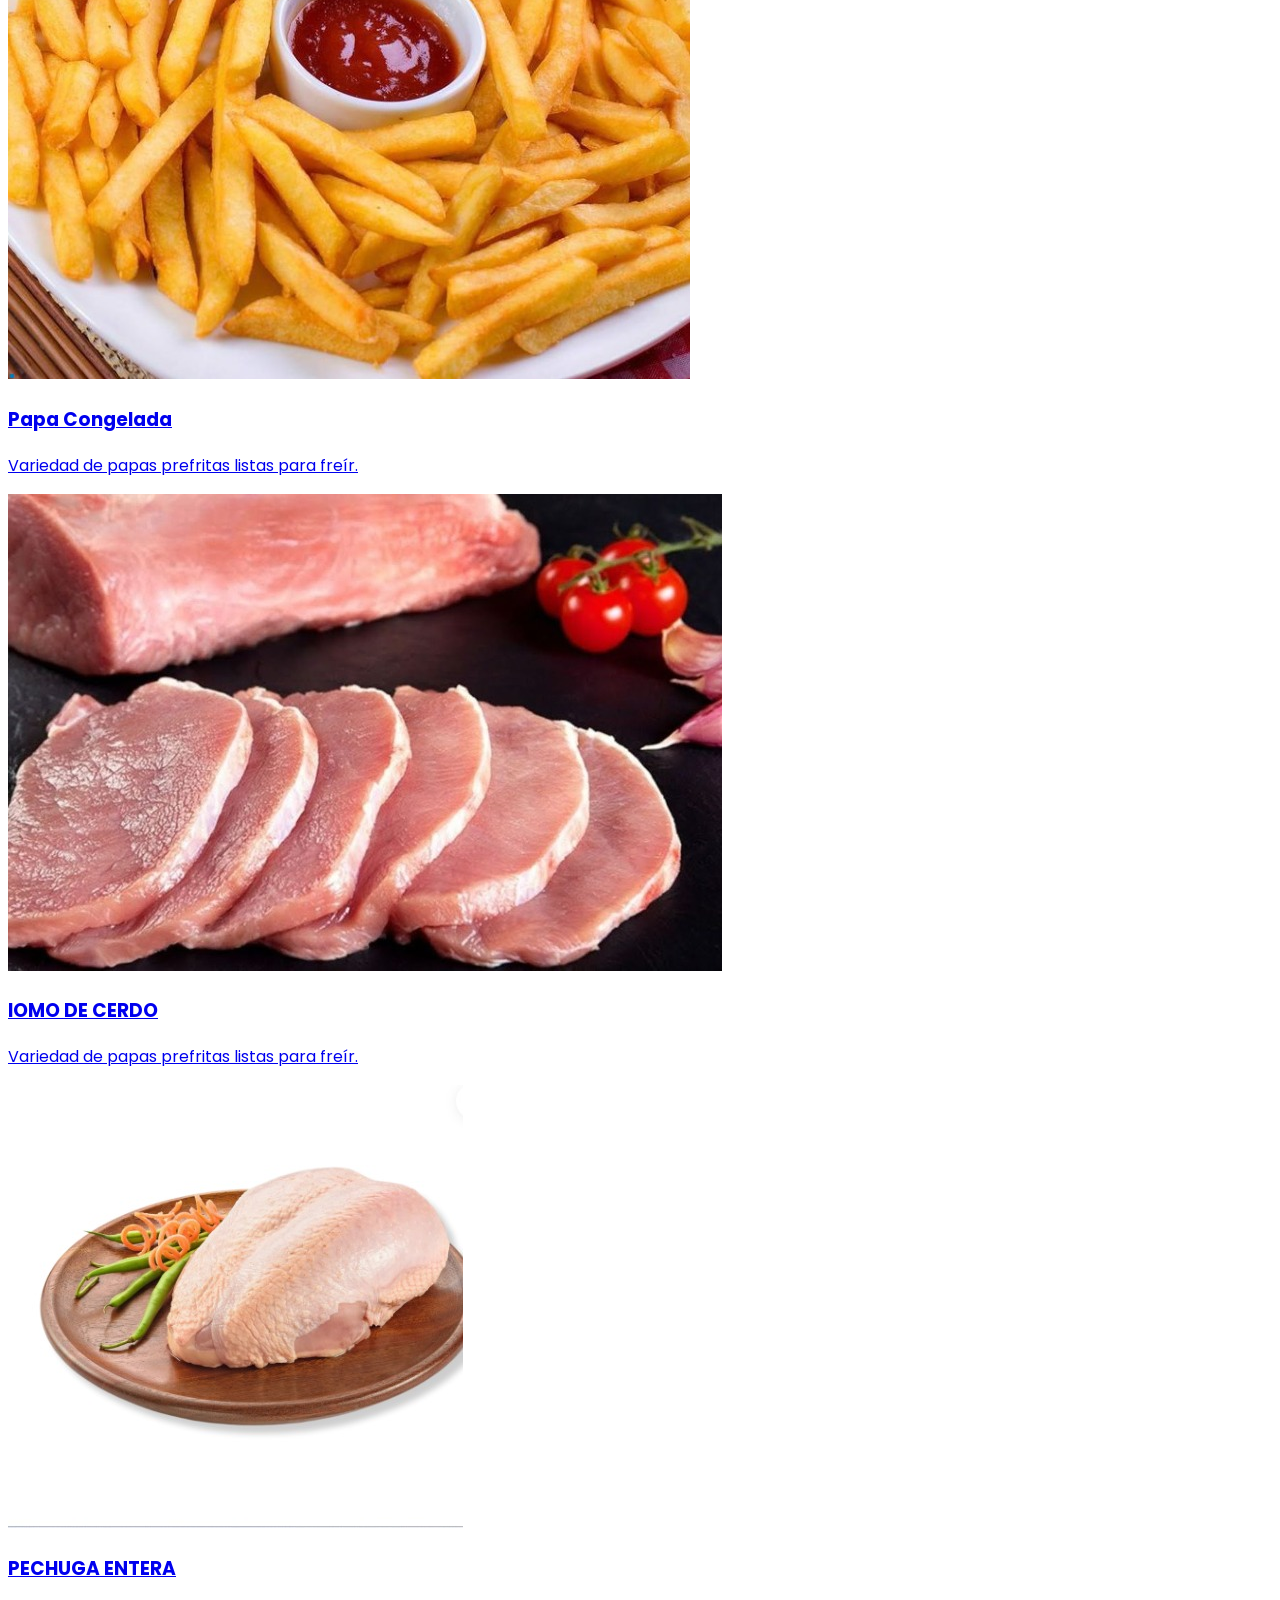
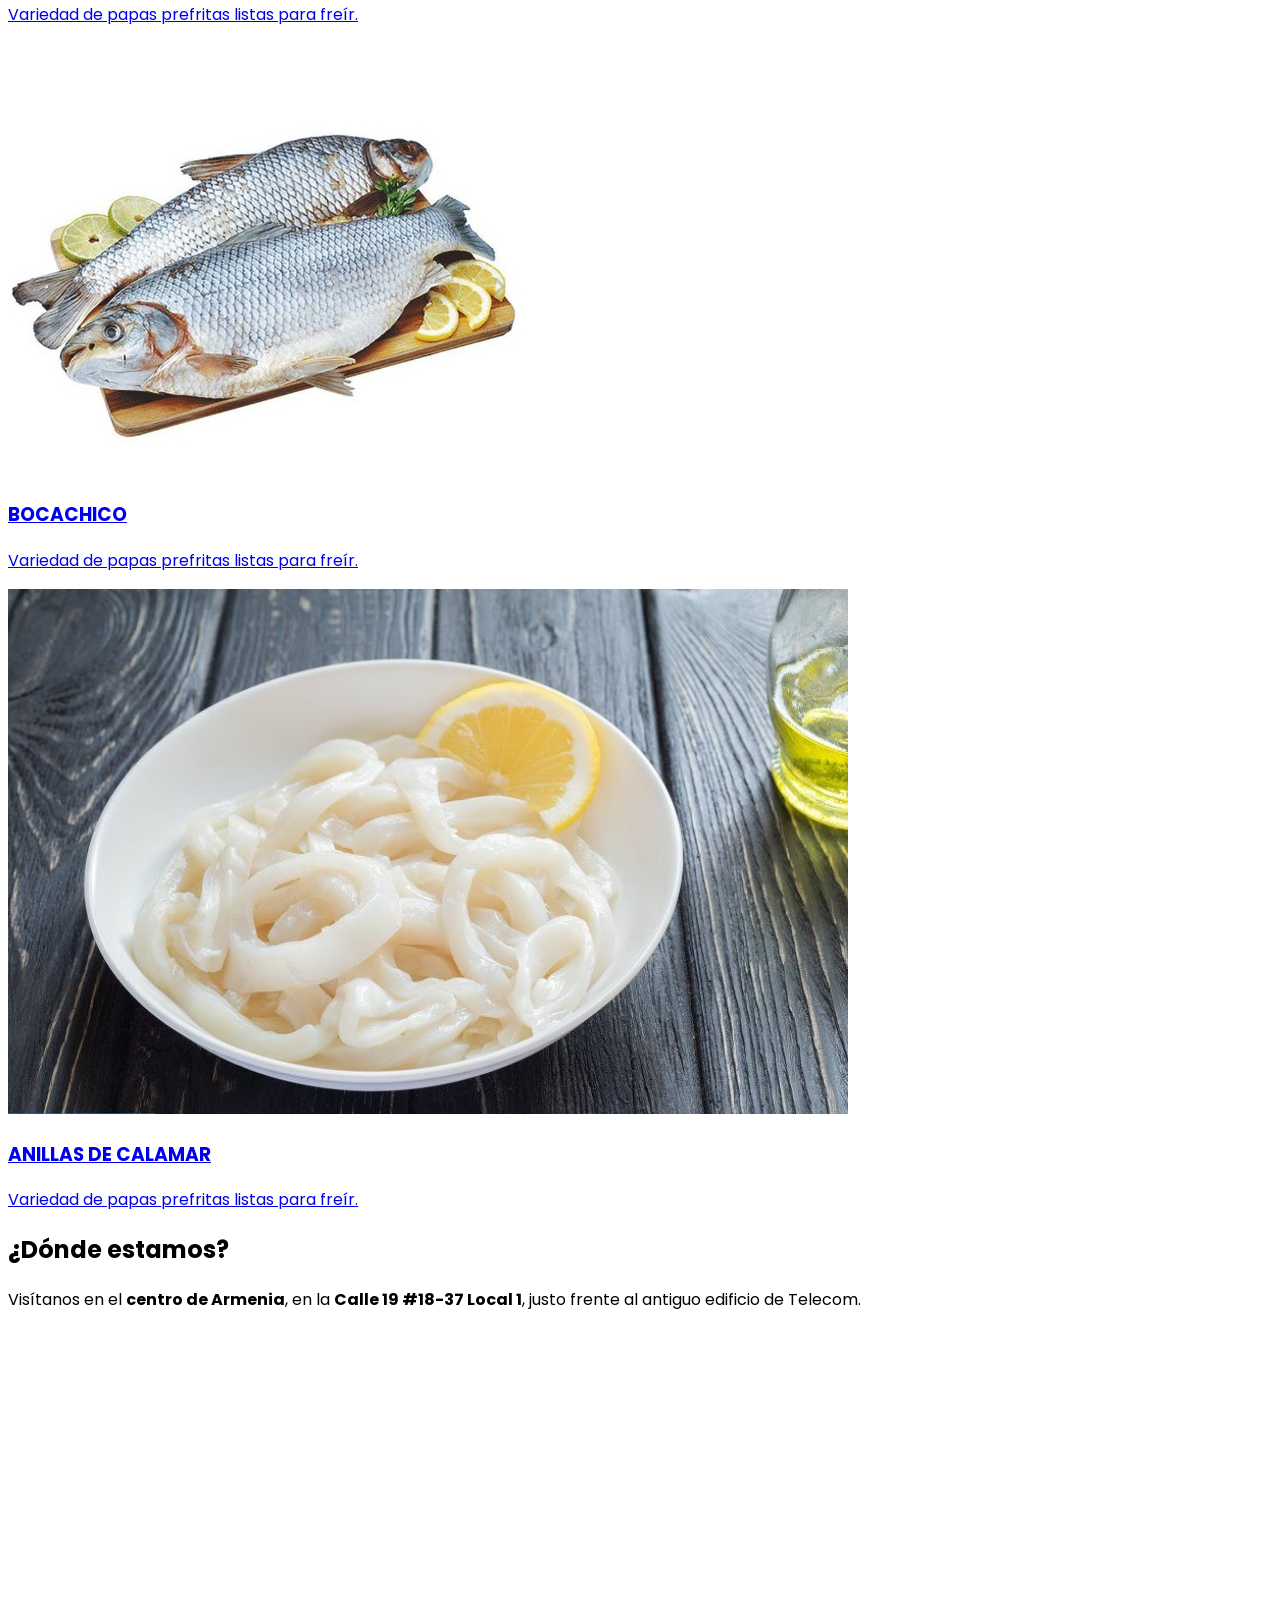
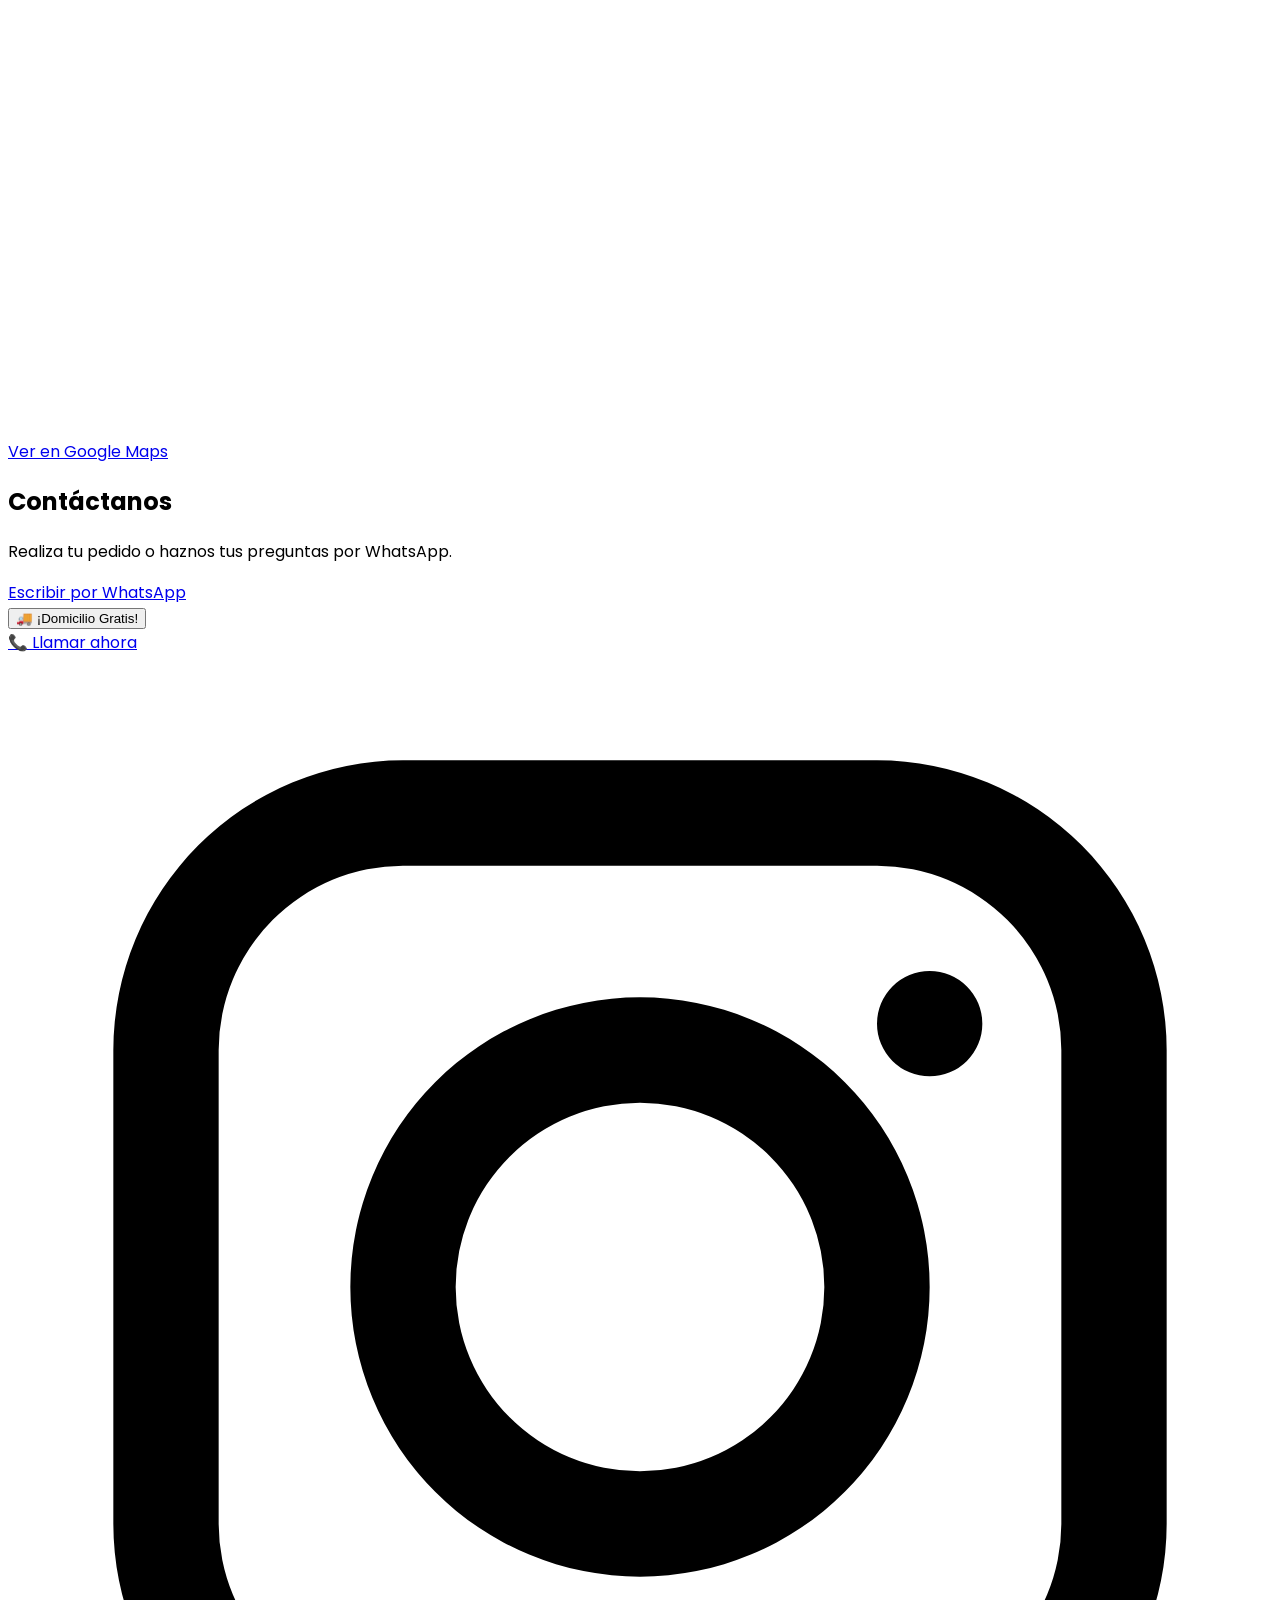
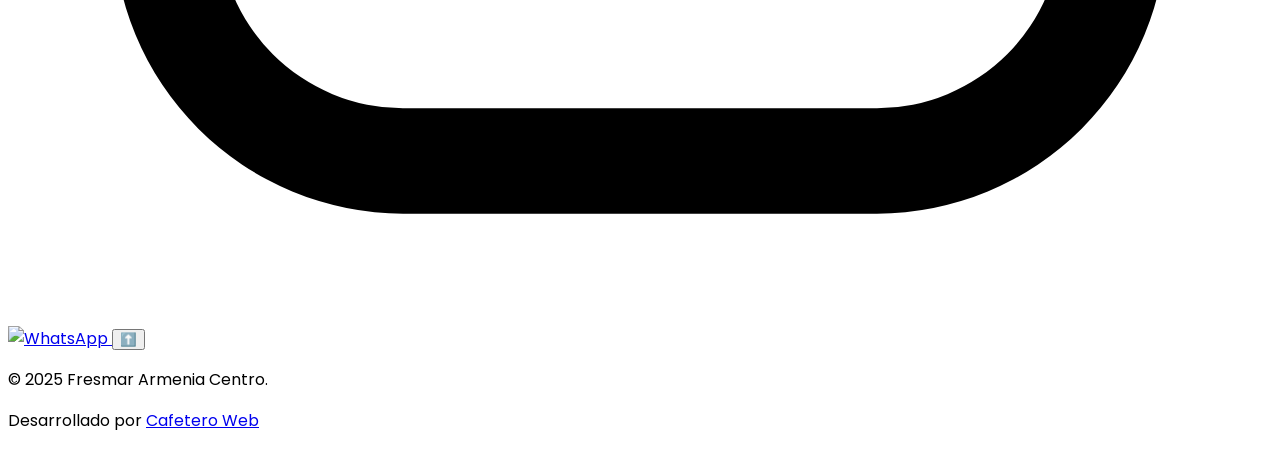
==== commit d142fad0: "Actualiza diseño móvil y corrige botón de domicilio gratis" ====
--- a/index.html
+++ b/index.html
@@ -134,11 +134,6 @@
       Ver en Google Maps
     </a>
   </section>
-  
-  
-  
-  
-
   <section id="contacto" class="py-20 bg-white px-4 max-w-4xl mx-auto text-center">
     <h2 class="text-3xl font-semibold text-gray-800 mb-6">Contáctanos</h2>
     <p class="text-gray-700 mb-4">Realiza tu pedido o haznos tus preguntas por WhatsApp.</p>
@@ -155,11 +150,11 @@
   <!-- Menú desplegable -->
   <div id="domicilio-menu"
     class="hidden flex-col mt-2 space-y-2">
-    <!-- WhatsApp -->
+    <!-- WhatsApp 
     <a href="https://wa.me/573103008952" target="_blank"
       class="bg-white/90 text-green-700 font-semibold px-4 py-2 rounded-full shadow-md hover:bg-green-100 transition duration-300 backdrop-blur">
       📲 Pedir por WhatsApp
-    </a>
+    </a> -->
     <!-- Teléfono -->
     <a href="tel:+573103008952"
       class="bg-white/90 text-blue-700 font-semibold px-4 py-2 rounded-full shadow-md hover:bg-blue-100 transition duration-300 backdrop-blur">
@@ -181,12 +176,33 @@
     }
   });
 </script>
-  <!-- Botón de Instagram -->
-<a href="https://www.instagram.com/fresmarcolombia?igsh=d2RuYmM1aG9hdnR4" target="_blank" class="fixed bottom-24 right-4 z-50 bg-pink-500 hover:bg-pink-600 text-white p-2 rounded-full shadow-md transition-transform transform hover:scale-110">
+
+<!-- Botón de Instagram -->
+<a onclick="openInstagramApp()" 
+   class="fixed bottom-24 right-4 z-50 bg-pink-500 hover:bg-pink-600 text-white p-2 rounded-full shadow-md transition-transform transform hover:scale-110 cursor-pointer">
   <svg xmlns="http://www.w3.org/2000/svg" class="w-5 h-5" fill="currentColor" viewBox="0 0 24 24">
     <path d="M7.5 2h9A5.51 5.51 0 0 1 22 7.5v9A5.51 5.51 0 0 1 16.5 22h-9A5.51 5.51 0 0 1 2 16.5v-9A5.51 5.51 0 0 1 7.5 2zm0 2A3.51 3.51 0 0 0 4 7.5v9A3.51 3.51 0 0 0 7.5 20h9a3.51 3.51 0 0 0 3.5-3.5v-9A3.51 3.51 0 0 0 16.5 4h-9zm4.5 2.5A5.5 5.5 0 1 1 6.5 12a5.5 5.5 0 0 1 5.5-5.5zm0 2A3.5 3.5 0 1 0 15.5 12 3.5 3.5 0 0 0 12 8.5zM17.5 6a1 1 0 1 1-1 1 1 1 0 0 1 1-1z"/>
   </svg>
 </a>
+
+<script>
+function openInstagramApp() {
+  const appLink = 'instagram://user?username=fresmarcolombia';
+  const webFallback = 'https://www.instagram.com/fresmarcolombia';
+
+  // Crea un iframe invisible para intentar abrir la app
+  const iframe = document.createElement('iframe');
+  iframe.style.display = 'none';
+  iframe.src = appLink;
+  document.body.appendChild(iframe);
+
+  // Si no abre la app, redirige al sitio web
+  setTimeout(() => {
+    window.location.href = webFallback;
+  }, 1000); // Espera 1 segundo antes del fallback
+}
+</script>
+
 <!-- Botón WhatsApp con imagen -->
 <a href="https://wa.me/573103008952"_blank"
    class="fixed bottom-6 right-6 bg-green-500 hover:bg-green-600 text-white p-4 rounded-full shadow-lg z-50 transition duration-300 ease-in-out flex items-center justify-center">
@@ -201,7 +217,7 @@
 
   <footer class="bg-gray-800 text-white py-8 px-4">
     <div class="max-w-6xl mx-auto text-center">
-      <p class="mb-2">&copy; 2025 Fresmar Armenia Centro. Todos los derechos reservados.</p>
+      <p class="mb-2">&copy; 2025 Fresmar Armenia Centro.</p>
       <p>Desarrollado por <a href="https://cafeteroweb.com" target="_blank" class="text-blue-400 hover:underline">Cafetero Web</a></p>
     </div>
   </footer>
--- a/css/styles.css
+++ b/css/styles.css
@@ -66,4 +66,15 @@
   #scrollToTopBtn {
     cursor: pointer;
   }
+  .boton-domicilio {
+    position: fixed;
+    bottom: 20px;
+    right: 20px;
+    z-index: 999;
+    background-color: #10b981; /* verde */
+    color: white;
+    padding: 12px 20px;
+    border-radius: 9999px;
+    box-shadow: 0 4px 6px rgba(0, 0, 0, 0.1);
+  }
   
